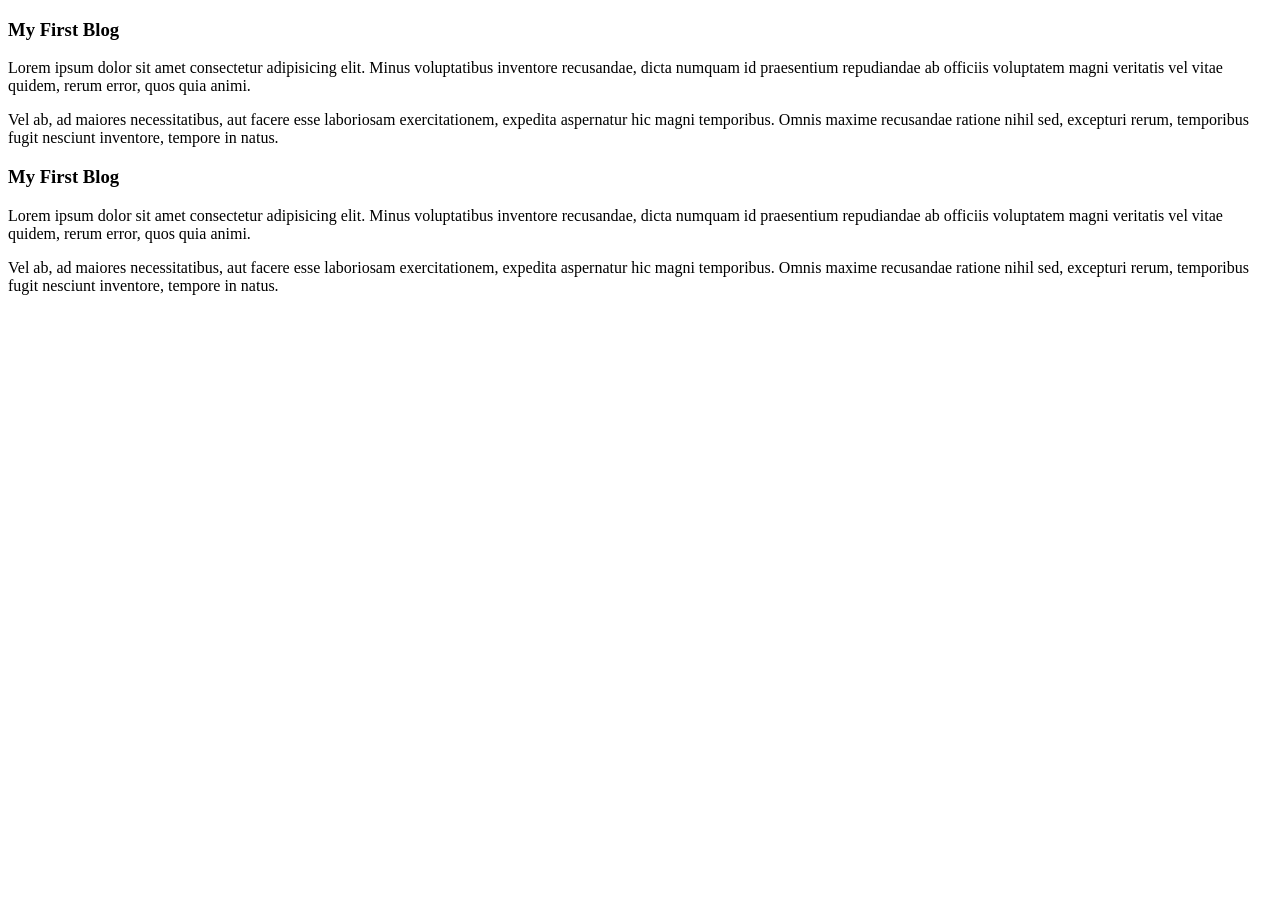
==== orange.html @ c0c672df "first comment" ====
<!DOCTYPE html>
<html lang="en">
<head>
    <meta charset="UTF-8">
    <meta name="viewport" content="width=device-width, initial-scale=1.0">
    <title>Document</title>
</head>
<body>
    <div>
        <h3>My First Blog</h3>
        <p>Lorem ipsum dolor sit amet consectetur adipisicing elit. Minus voluptatibus inventore recusandae, dicta numquam id praesentium repudiandae ab officiis voluptatem magni veritatis vel vitae quidem, rerum error, quos quia animi.</p>
        <p>Vel ab, ad maiores necessitatibus, aut facere esse laboriosam exercitationem, expedita aspernatur hic magni temporibus. Omnis maxime recusandae ratione nihil sed, excepturi rerum, temporibus fugit nesciunt inventore, tempore in natus.</p>
    </div>
    <div>
        <h3>My First Blog</h3>
        <p>Lorem ipsum dolor sit amet consectetur adipisicing elit. Minus voluptatibus inventore recusandae, dicta numquam id praesentium repudiandae ab officiis voluptatem magni veritatis vel vitae quidem, rerum error, quos quia animi.</p>
        <p>Vel ab, ad maiores necessitatibus, aut facere esse laboriosam exercitationem, expedita aspernatur hic magni temporibus. Omnis maxime recusandae ratione nihil sed, excepturi rerum, temporibus fugit nesciunt inventore, tempore in natus.</p>
    </div>
</body>
</html>
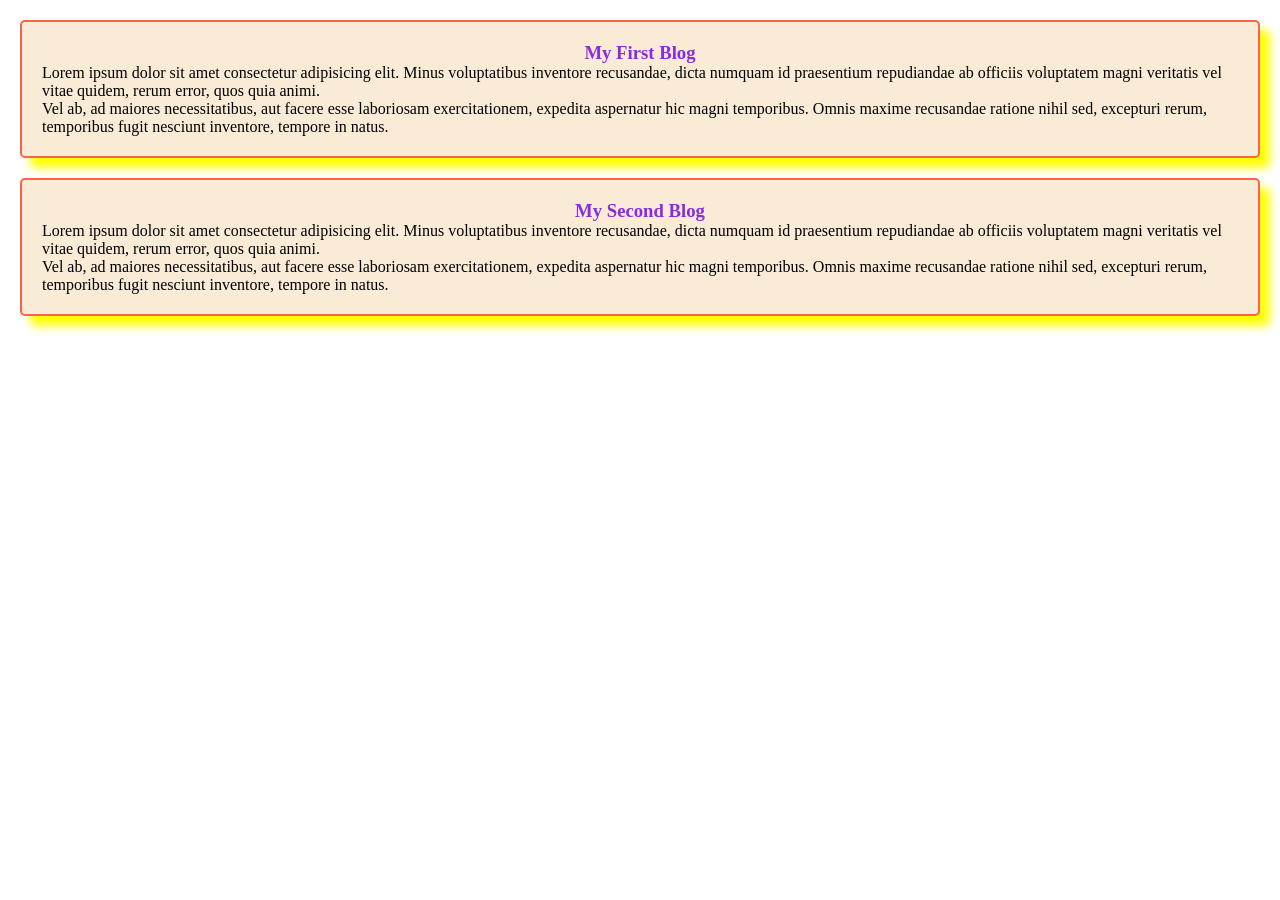
==== commit ce25b07f: "style added" ====
--- a/orange.html
+++ b/orange.html
@@ -4,6 +4,7 @@
     <meta charset="UTF-8">
     <meta name="viewport" content="width=device-width, initial-scale=1.0">
     <title>Document</title>
+    <link rel="stylesheet" href="style/blog.css">
 </head>
 <body>
     <div>
@@ -12,7 +13,7 @@
         <p>Vel ab, ad maiores necessitatibus, aut facere esse laboriosam exercitationem, expedita aspernatur hic magni temporibus. Omnis maxime recusandae ratione nihil sed, excepturi rerum, temporibus fugit nesciunt inventore, tempore in natus.</p>
     </div>
     <div>
-        <h3>My First Blog</h3>
+        <h3>My Second Blog</h3>
         <p>Lorem ipsum dolor sit amet consectetur adipisicing elit. Minus voluptatibus inventore recusandae, dicta numquam id praesentium repudiandae ab officiis voluptatem magni veritatis vel vitae quidem, rerum error, quos quia animi.</p>
         <p>Vel ab, ad maiores necessitatibus, aut facere esse laboriosam exercitationem, expedita aspernatur hic magni temporibus. Omnis maxime recusandae ratione nihil sed, excepturi rerum, temporibus fugit nesciunt inventore, tempore in natus.</p>
     </div>
--- a/style/blog.css
+++ b/style/blog.css
@@ -0,0 +1,15 @@
+*{
+    margin: 0;
+}
+div{
+    background-color: antiquewhite;
+    border: 2px solid tomato;
+    border-radius: 5px;
+    box-shadow: 10px 10px 10px yellow;
+    margin: 20px;
+    padding: 20px;
+}
+h3{
+    text-align: center;
+    color: blueviolet;
+}
